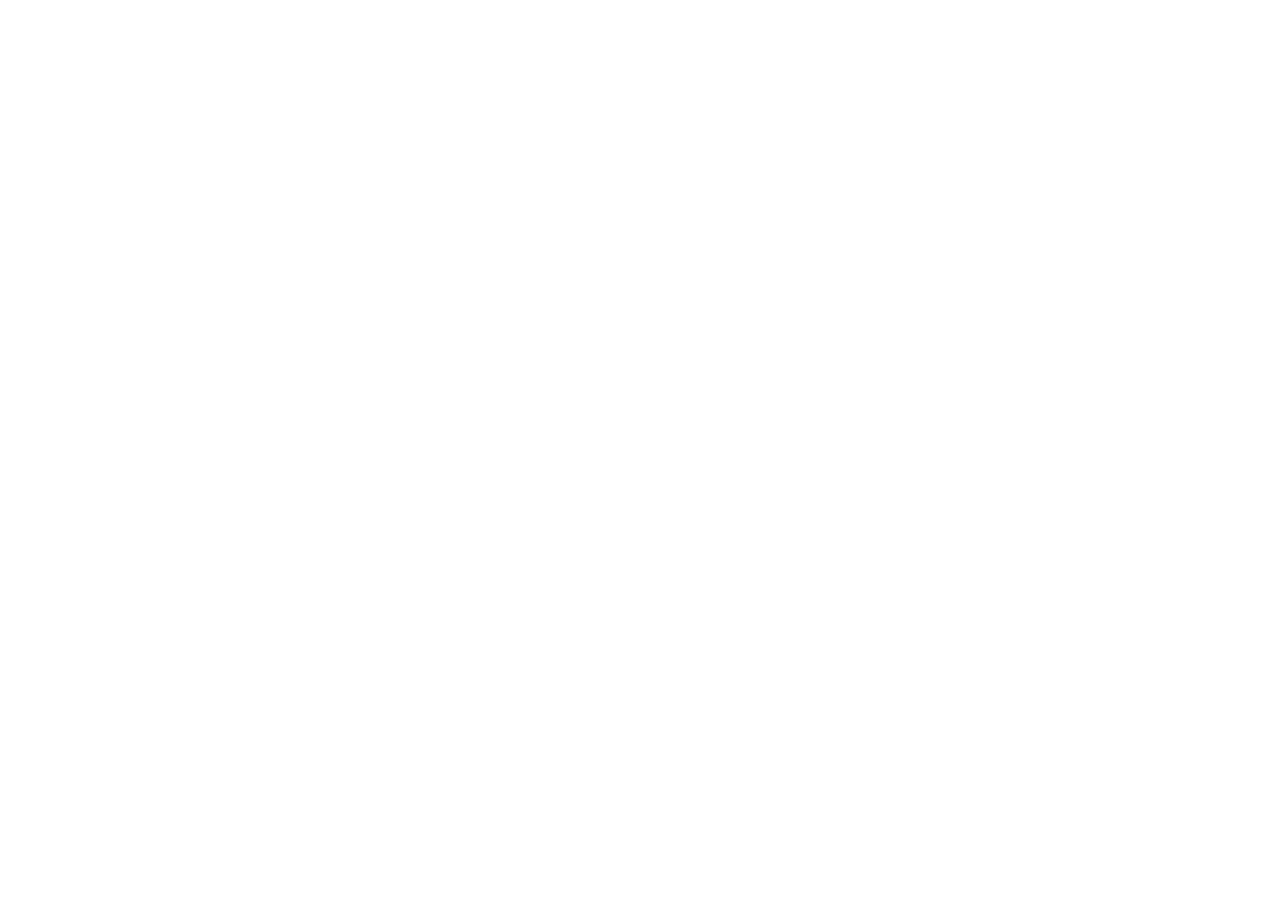
==== public/index.html @ 7cad2980 "create index page" ====
<!DOCTYPE html>
	<html>
	<head>
	  	<title>Story</title>
	  	<meta name="viewport" content="initial-scale=1.0">
	  	<meta charset="utf-8">

	  	<link rel="stylesheet" type="text/css" href="index.css">
		<script type="text/javascript" src="index.js"async defer></script>


	  	<!-- The core Firebase JS SDK is always required and must be listed first -->
		<script src="https://www.gstatic.com/firebasejs/7.23.0/firebase-app.js"></script>
		<script defer src="https://www.gstatic.com/firebasejs/7.23.0/firebase-auth.js"></script>
		
		<script src="https://www.gstatic.com/firebasejs/7.23.0/firebase-firestore.js"></script>
		<!-- TODO: Add SDKs for Firebase products that you want to use
	     https://firebase.google.com/docs/web/setup#available-libraries -->
		<script src="https://www.gstatic.com/firebasejs/7.23.0/firebase-analytics.js"></script>

		<script>
	  // Your web app's Firebase configuration
	  // For Firebase JS SDK v7.20.0 and later, measurementId is optional
		var firebaseConfig = {
	    	apiKey: "AIzaSyAERHWWdHxfxhxjHuHTLMyx3NjfKgqBl_M",
	    	authDomain: "html-koala.firebaseapp.com",
	    	projectId: "html-koala",
	    	storageBucket: "html-koala.appspot.com",
	    	messagingSenderId: "582965712698",
	    	appId: "1:582965712698:web:e9634728115eb5bf6ae203",
	    	measurementId: "G-NEMHQXKJ17"
	  	};
		  // Initialize Firebase
		firebase.initializeApp(firebaseConfig);
		firebase.analytics();
		</script>

	</head>
		<body>
		</body>
	</html>
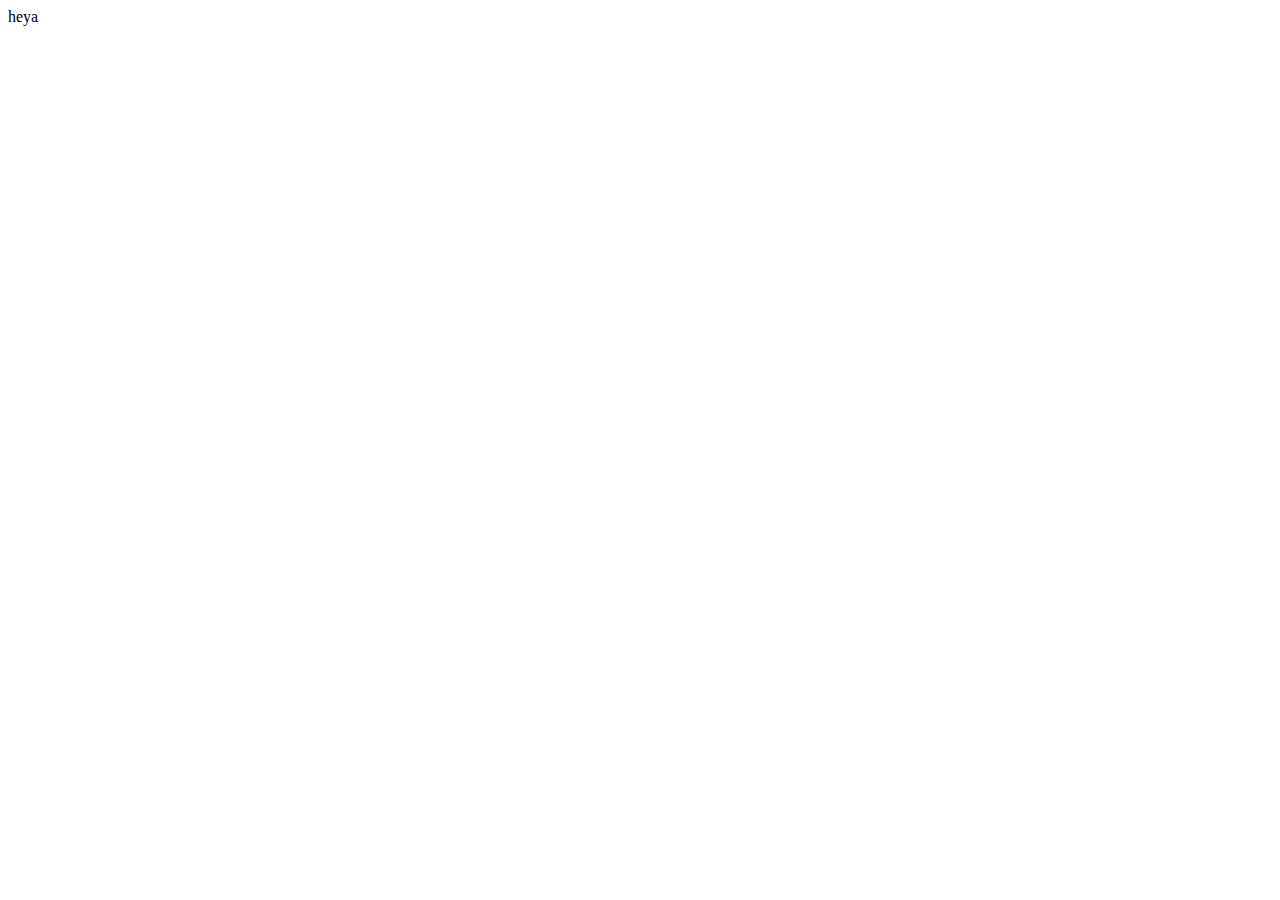
==== commit 4cf2b4f3: "stuff" ====
--- a/public/index.html
+++ b/public/index.html
@@ -1,7 +1,7 @@
 	<!DOCTYPE html>
 	<html>
 	<head>
-	  	<title>Story</title>
+	  	<title>HTML Koala</title>
 	  	<meta name="viewport" content="initial-scale=1.0">
 	  	<meta charset="utf-8">
 
@@ -10,17 +10,20 @@
 
 
 	  	<!-- The core Firebase JS SDK is always required and must be listed first -->
-		<script src="https://www.gstatic.com/firebasejs/7.23.0/firebase-app.js"></script>
-		<script defer src="https://www.gstatic.com/firebasejs/7.23.0/firebase-auth.js"></script>
+		<script src="https://www.gstatic.com/firebasejs/8.3.0/firebase-app.js"></script>
+		<script src="https://www.gstatic.com/firebasejs/8.3.0/firebase-auth.js"></script>
+		<script src="https://www.gstatic.com/firebasejs/8.3.0/firebase-firestore.js"></script>
+		<script src="https://www.gstatic.com/firebasejs/8.3.0/firebase-analytics.js"></script>
+
 		
-		<script src="https://www.gstatic.com/firebasejs/7.23.0/firebase-firestore.js"></script>
-		<!-- TODO: Add SDKs for Firebase products that you want to use
-	     https://firebase.google.com/docs/web/setup#available-libraries -->
-		<script src="https://www.gstatic.com/firebasejs/7.23.0/firebase-analytics.js"></script>
+		
+
 
 		<script>
 	  // Your web app's Firebase configuration
 	  // For Firebase JS SDK v7.20.0 and later, measurementId is optional
+
+		
 		var firebaseConfig = {
 	    	apiKey: "AIzaSyAERHWWdHxfxhxjHuHTLMyx3NjfKgqBl_M",
 	    	authDomain: "html-koala.firebaseapp.com",
@@ -37,5 +40,6 @@
 
 	</head>
 		<body>
+			heya
 		</body>
 	</html>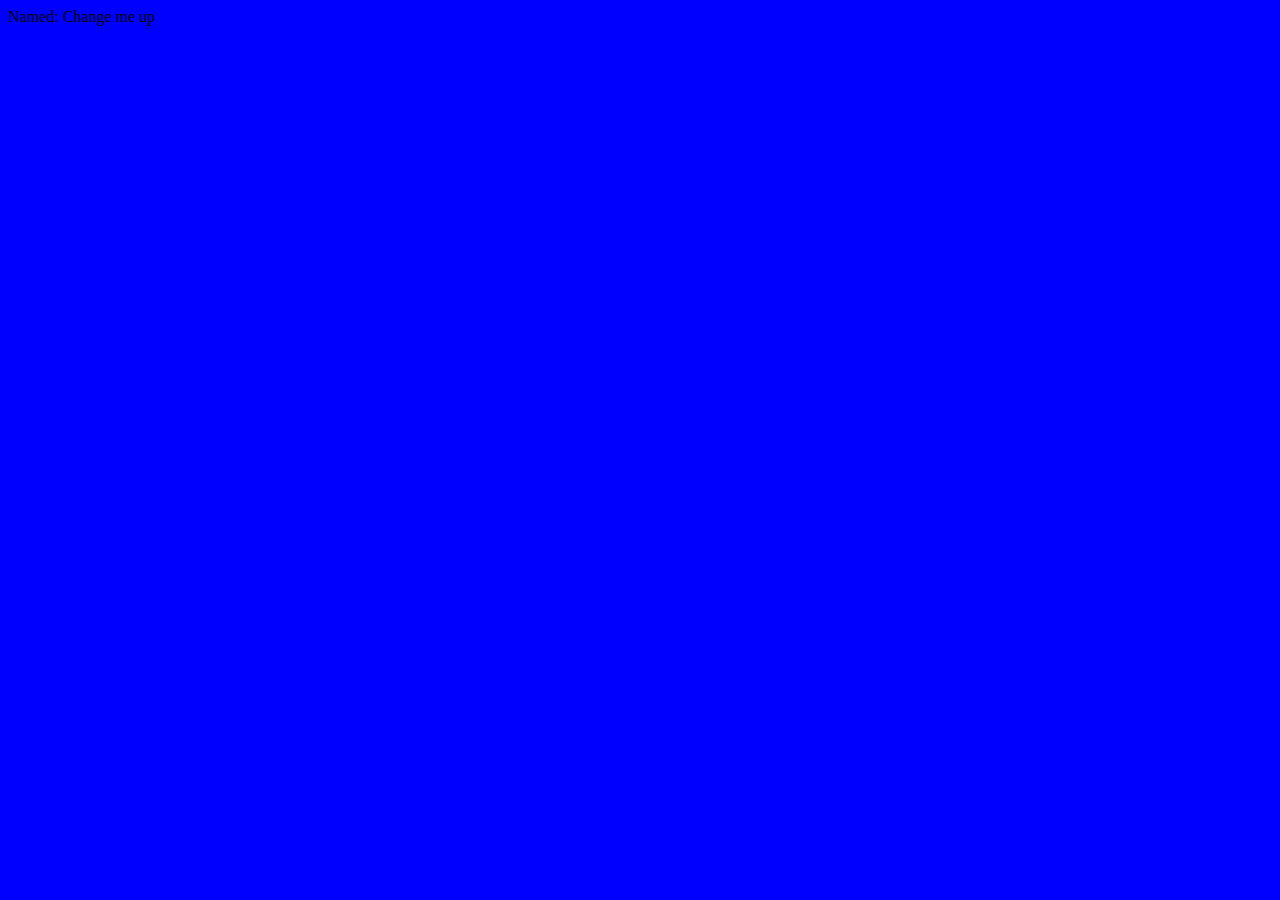
==== commit 876f693e: "model data" ====
--- a/public/index.html
+++ b/public/index.html
@@ -5,8 +5,12 @@
 	  	<meta name="viewport" content="initial-scale=1.0">
 	  	<meta charset="utf-8">
 
+		<script src="utility.js" type="text/javascript"></script>
+		
+		<script src="https://code.jquery.com/jquery-3.3.1.slim.min.js" integrity="sha384-q8i/X+965DzO0rT7abK41JStQIAqVgRVzpbzo5smXKp4YfRvH+8abtTE1Pi6jizo" crossorigin="anonymous"> </script>
+
 	  	<link rel="stylesheet" type="text/css" href="index.css">
-		<script type="text/javascript" src="index.js"async defer></script>
+		<script type="text/javascript" src="index.js" defer></script>
 
 
 	  	<!-- The core Firebase JS SDK is always required and must be listed first -->
@@ -40,6 +44,9 @@
 
 	</head>
 		<body>
-			heya
+			<div id="content">
+				Hello World
+			</div>
+		
 		</body>
 	</html>--- a/public/index.css
+++ b/public/index.css
@@ -0,0 +1,4 @@
+
+body{
+    background-color: blue;
+}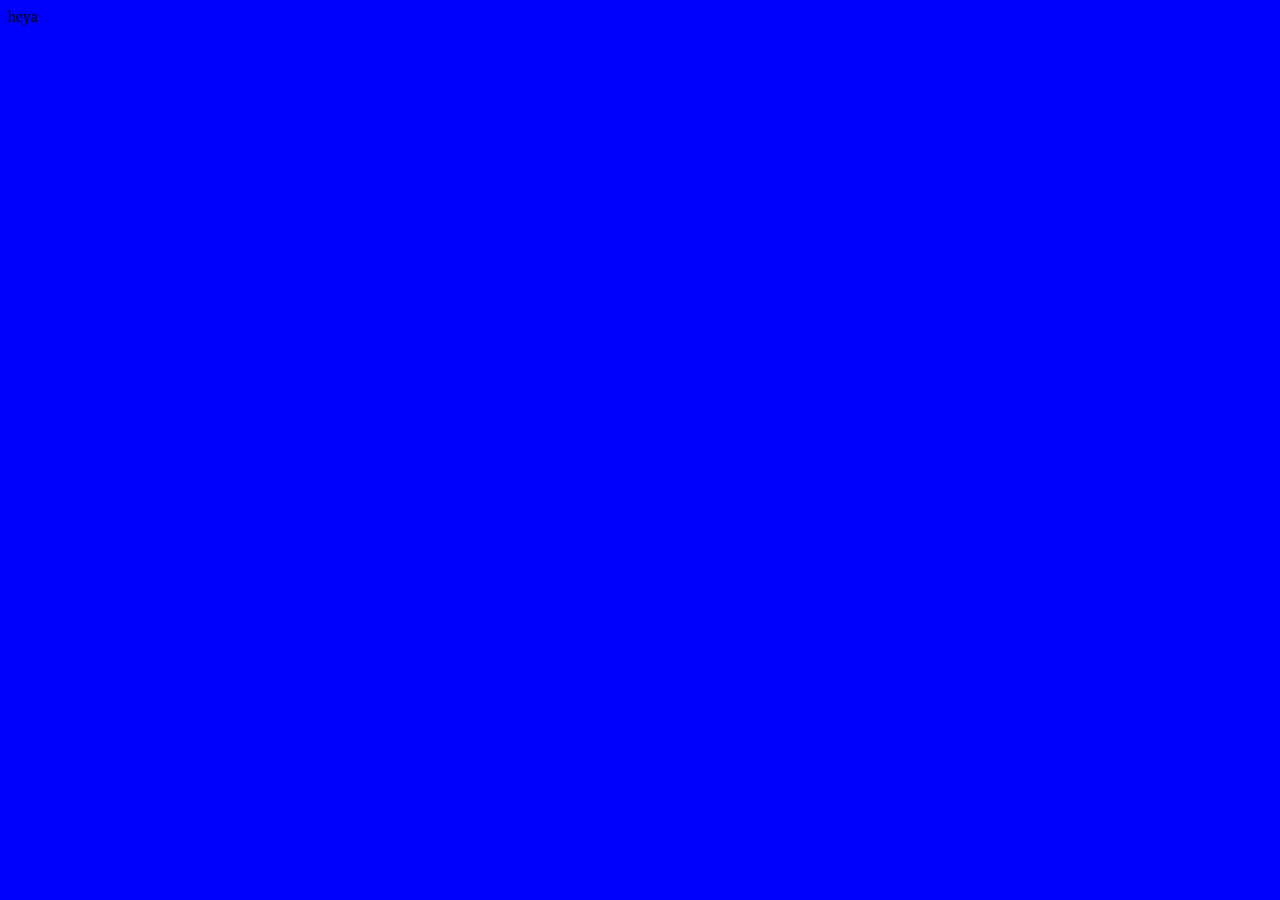
==== commit a9479add: "another" ====
--- a/public/index.html
+++ b/public/index.html
@@ -5,12 +5,8 @@
 	  	<meta name="viewport" content="initial-scale=1.0">
 	  	<meta charset="utf-8">
 
-		<script src="utility.js" type="text/javascript"></script>
-		
-		<script src="https://code.jquery.com/jquery-3.3.1.slim.min.js" integrity="sha384-q8i/X+965DzO0rT7abK41JStQIAqVgRVzpbzo5smXKp4YfRvH+8abtTE1Pi6jizo" crossorigin="anonymous"> </script>
-
 	  	<link rel="stylesheet" type="text/css" href="index.css">
-		<script type="text/javascript" src="index.js" defer></script>
+		<script type="text/javascript" src="index.js"async defer></script>
 
 
 	  	<!-- The core Firebase JS SDK is always required and must be listed first -->
@@ -27,6 +23,10 @@
 	  // Your web app's Firebase configuration
 	  // For Firebase JS SDK v7.20.0 and later, measurementId is optional
 
+	  
+
+
+
 		
 		var firebaseConfig = {
 	    	apiKey: "AIzaSyAERHWWdHxfxhxjHuHTLMyx3NjfKgqBl_M",
@@ -40,13 +40,16 @@
 		  // Initialize Firebase
 		firebase.initializeApp(firebaseConfig);
 		firebase.analytics();
+		
+
+
+
+
+
 		</script>
 
 	</head>
 		<body>
-			<div id="content">
-				Hello World
-			</div>
-		
+			heya
 		</body>
 	</html>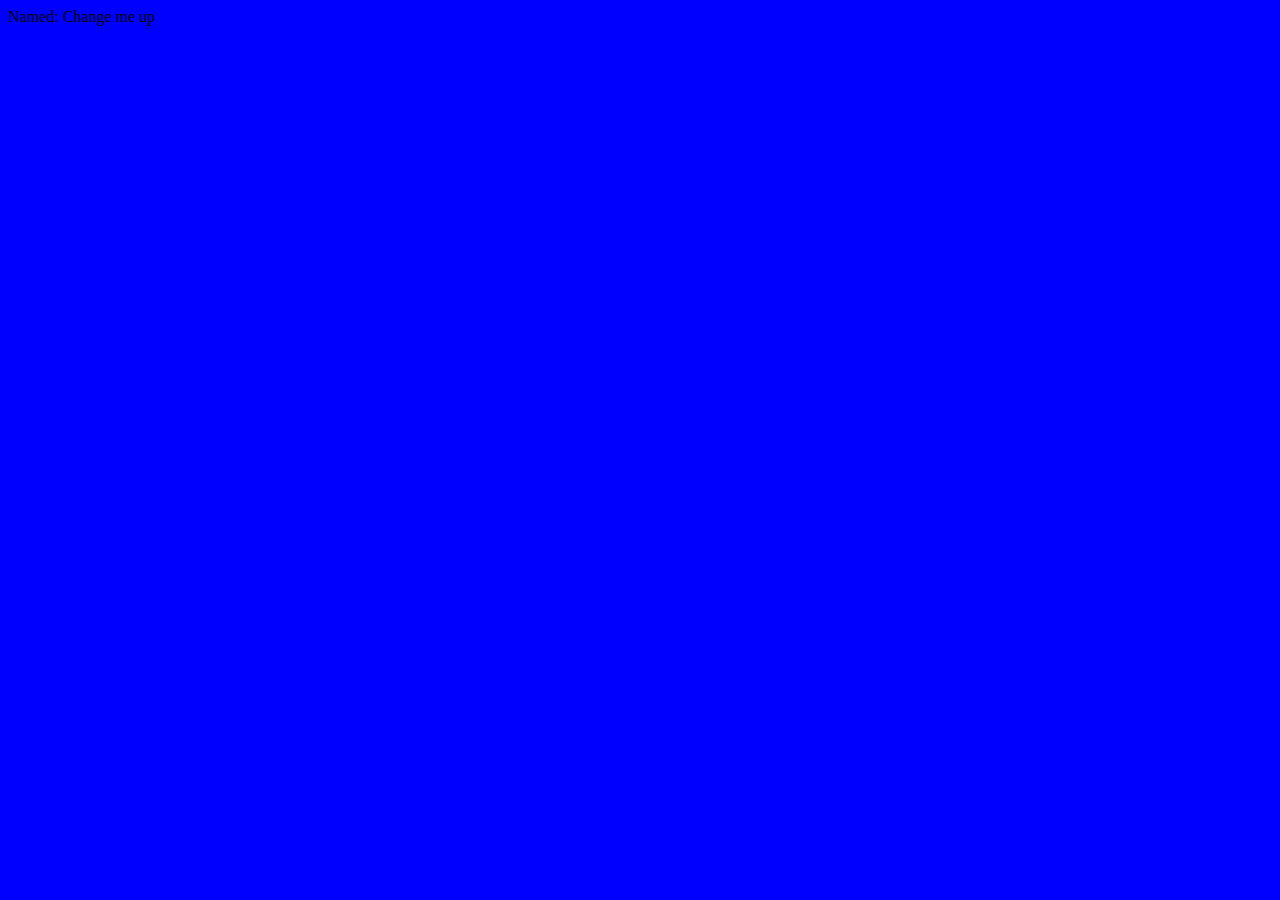
==== commit f2e3c2e7: "Merge branch 'main' of https://github.com/AppPhoenixShell/html-koala into main" ====
--- a/public/index.html
+++ b/public/index.html
@@ -5,8 +5,12 @@
 	  	<meta name="viewport" content="initial-scale=1.0">
 	  	<meta charset="utf-8">
 
+		<script src="utility.js" type="text/javascript"></script>
+		
+		<script src="https://code.jquery.com/jquery-3.3.1.slim.min.js" integrity="sha384-q8i/X+965DzO0rT7abK41JStQIAqVgRVzpbzo5smXKp4YfRvH+8abtTE1Pi6jizo" crossorigin="anonymous"> </script>
+
 	  	<link rel="stylesheet" type="text/css" href="index.css">
-		<script type="text/javascript" src="index.js"async defer></script>
+		<script type="text/javascript" src="index.js" defer></script>
 
 
 	  	<!-- The core Firebase JS SDK is always required and must be listed first -->
@@ -50,6 +54,9 @@
 
 	</head>
 		<body>
-			heya
+			<div id="content">
+				Hello World
+			</div>
+		
 		</body>
 	</html>